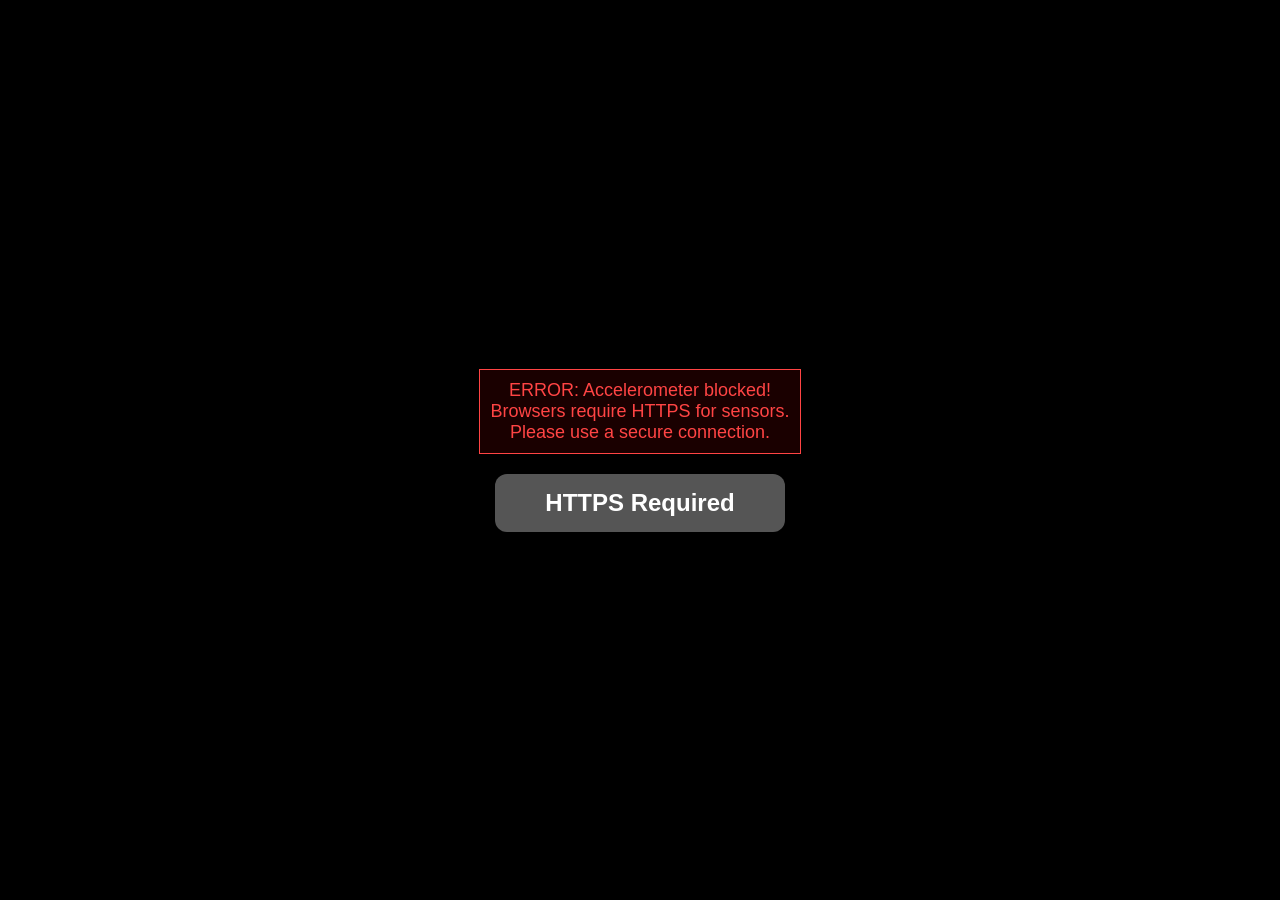
==== ball.html @ 7ad9ad74 "Add files via upload" ====
<!DOCTYPE html>
<html lang="en">
<head>
    <meta charset="UTF-8">
    <meta name="viewport" content="width=device-width, initial-scale=1.0, maximum-scale=1.0, user-scalable=no">
    <title>Fedorazzz Mazes :)</title>
    <style>
        body, html {
            margin: 0;
            padding: 0;
            width: 100%;
            height: 100%;
            background-color: #000;
            overflow: hidden;
            font-family: 'Segoe UI', Tahoma, Geneva, Verdana, sans-serif;
            color: white;
            user-select: none;
            -webkit-user-select: none;
        }

        #gameCanvas {
            display: block;
        }

        #ui-layer {
            position: absolute;
            top: 0;
            left: 0;
            width: 100%;
            height: 100%;
            pointer-events: none;
        }

        .screen {
            position: absolute;
            top: 0; left: 0; right: 0; bottom: 0;
            background: rgba(0, 0, 0, 0.9);
            display: flex;
            flex-direction: column;
            align-items: center;
            justify-content: center;
            pointer-events: auto;
            z-index: 10;
        }

        h1 {
            font-size: 36px;
            text-align: center;
            margin-bottom: 30px;
            color: #4CAF50;
            text-shadow: 2px 2px 4px #000;
        }

        /* ����� ��� ��������� �� ������ ������� */
        #sensor-error {
            display: none;
            color: #ff4444;
            font-size: 18px;
            margin-bottom: 20px;
            text-align: center;
            max-width: 80%;
            border: 1px solid #ff4444;
            padding: 10px;
            background: rgba(255,0,0,0.1);
        }

        button {
            padding: 15px 50px;
            font-size: 24px;
            font-weight: bold;
            background-color: #4CAF50;
            color: white;
            border: none;
            border-radius: 12px;
            cursor: pointer;
            box-shadow: 0 4px 6px rgba(0,0,0,0.4);
            touch-action: manipulation;
        }

        button:active {
            transform: scale(0.95);
            background-color: #45a049;
        }

        /* ������ ����� ���������, ���� �� ���������� ������ */
        button:disabled {
            background-color: #555;
            box-shadow: none;
            cursor: not-allowed;
        }

        #hud {
            position: absolute;
            top: 15px;
            left: 15px;
            right: 15px;
            display: flex;
            justify-content: space-between;
            pointer-events: auto;
            z-index: 5;
            display: none;
        }

        #timer {
            font-size: 24px;
            font-weight: bold;
            background: rgba(0, 0, 0, 0.6);
            padding: 5px 10px;
            border-radius: 5px;
        }

        #pauseBtn {
            padding: 8px 20px;
            font-size: 18px;
            background-color: #f44336;
        }

        #pauseBtn:active {
            background-color: #d32f2f;
        }

        .hidden {
            display: none !important;
        }
    </style>
</head>
<body>

    <canvas id="gameCanvas"></canvas>

    <div id="ui-layer">

        <div id="hud">
            <div id="timer">00:00.00</div>
            <button id="pauseBtn">Pause</button>
        </div>

        <div id="startScreen" class="screen">
            <h1 id="startTitle">Fedorazzz Mazes :)</h1>
            <!-- ���� ������� ������ ���� ��� HTTPS -->
            <div id="sensor-error">
                ERROR: Accelerometer blocked!<br>
                Browsers require HTTPS for sensors.<br>
                Please use a secure connection.
            </div>
            <button id="startBtn">START</button>
        </div>

        <div id="pauseScreen" class="screen hidden">
            <h1>Paused</h1>
            <button id="resumeBtn">Resume</button>
        </div>

        <div id="finishScreen" class="screen hidden">
            <h1>Level Complete!</h1>
            <p id="finalTime" style="font-size: 26px; margin-bottom: 30px; font-weight: bold;"></p>
            <button id="restartBtn">Play Again</button>
        </div>

    </div>

    <script>
        const canvas = document.getElementById('gameCanvas');
        const ctx = canvas.getContext('2d');

        // UI ��������
        const startScreen = document.getElementById('startScreen');
        const pauseScreen = document.getElementById('pauseScreen');
        const finishScreen = document.getElementById('finishScreen');
        const hud = document.getElementById('hud');
        const timerEl = document.getElementById('timer');
        const finalTimeEl = document.getElementById('finalTime');
        const errorEl = document.getElementById('sensor-error');
        const titleEl = document.getElementById('startTitle');

        // ������
        const startBtn = document.getElementById('startBtn');
        const pauseBtn = document.getElementById('pauseBtn');
        const resumeBtn = document.getElementById('resumeBtn');
        const restartBtn = document.getElementById('restartBtn');

        // ���������
        const TILE_SIZE = 32;
        const BALL_SIZE = 24;
        let cols, rows;
        let maze = [];
        let finishCell = { x: 0, y: 0 };

        const wallImg = new Image();
        wallImg.src = 'wall.png';
        const ballImg = new Image();
        ballImg.src = 'ball.png';

        // ���������
        let gameState = 'START';

        let ball = { x: 0, y: 0, vx: 0, vy: 0 };
        const friction = 0.85;
        let tiltX = 0;
        let tiltY = 0;

        // ������
        let startTime = 0;
        let elapsedTime = 0;
        let timerInterval = null;

        // --- ��������� �������� ---
        function resize() {
            canvas.width = window.innerWidth;
            canvas.height = window.innerHeight;
        }
        window.addEventListener('resize', resize);
        resize();

        // --- �������� ---
        function generateMaze() {
            cols = Math.floor(canvas.width / TILE_SIZE);
            rows = Math.floor(canvas.height / TILE_SIZE);
            if (cols % 2 === 0) cols--;
            if (rows % 2 === 0) rows--;

            const offsetX = (canvas.width - cols * TILE_SIZE) / 2;
            const offsetY = (canvas.height - rows * TILE_SIZE) / 2;
            ctx.setTransform(1, 0, 0, 1, offsetX, offsetY);

            maze = Array(cols).fill().map(() => Array(rows).fill(1));

            const stack = [];
            let current = { x: 1, y: 1 };
            maze[current.x][current.y] = 0;
            stack.push(current);

            while (stack.length > 0) {
                current = stack[stack.length - 1];
                let neighbors = [];

                if (current.y - 2 > 0 && maze[current.x][current.y - 2] === 1) neighbors.push({ x: current.x, y: current.y - 2, dx: 0, dy: -1 });
                if (current.x + 2 < cols - 1 && maze[current.x + 2][current.y] === 1) neighbors.push({ x: current.x + 2, y: current.y, dx: 1, dy: 0 });
                if (current.y + 2 < rows - 1 && maze[current.x][current.y + 2] === 1) neighbors.push({ x: current.x, y: current.y + 2, dx: 0, dy: 1 });
                if (current.x - 2 > 0 && maze[current.x - 2][current.y] === 1) neighbors.push({ x: current.x - 2, y: current.y, dx: -1, dy: 0 });

                if (neighbors.length > 0) {
                    let next = neighbors[Math.floor(Math.random() * neighbors.length)];
                    maze[current.x + next.dx][current.y + next.dy] = 0;
                    maze[next.x][next.y] = 0;
                    stack.push(next);
                } else {
                    stack.pop();
                }
            }

            ball.x = 1 * TILE_SIZE + (TILE_SIZE - BALL_SIZE) / 2;
            ball.y = 1 * TILE_SIZE + (TILE_SIZE - BALL_SIZE) / 2;
            ball.vx = 0;
            ball.vy = 0;

            finishCell = { x: cols - 2, y: rows - 2 };
            while (maze[finishCell.x][finishCell.y] === 1) {
                finishCell.x--;
                if (finishCell.x <= 0) { finishCell.x = cols - 2; finishCell.y--; }
            }
        }

        // --- ���������� �������������� (���� � �������) ---
        let sensorsActive = false;

        // ������� ����� ������� �������
        window.addEventListener("deviceorientation", (event) => {
            // ���� �������� �� null ��������, ������ ������ ��������
            if (event.beta !== null && event.gamma !== null) {
                sensorsActive = true;
                hideError();

                if (gameState !== 'PLAYING') return;

                // ���� ������� ���������������� ��� ���������
                tiltX = event.gamma || 0; // �����/������
                tiltY = event.beta || 0; // ������/�����

                // ������������, ����� �� ����� ���� ������ ��������� �������
                if (tiltX > 45) tiltX = 45;
                if (tiltX < -45) tiltX = -45;
                if (tiltY > 45) tiltY = 45;
                if (tiltY < -45) tiltY = -45;
            }
        }, true);

        // �������� ����� 500�� ����� ��������: ���� sensorsActive ��� ��� false - ���������� ������
        setTimeout(() => {
            if (!sensorsActive) {
                showError();
            }
        }, 800);

        function showError() {
            if (location.protocol !== 'https:') {
                titleEl.style.display = 'none';
                errorEl.style.display = 'block';
                startBtn.disabled = true; // ��������� ������, ��� ��� ��� �������� ������ ������
                startBtn.innerText = 'HTTPS Required';
            }
        }

        function hideError() {
            titleEl.style.display = 'block';
            errorEl.style.display = 'none';
            startBtn.disabled = false;
            startBtn.innerText = 'START';
        }


        // --- ������ ---
        function updatePhysics() {
            if (gameState !== 'PLAYING') return;

            // ����������� ��� Android Firefox
            const sensitivity = 0.12;
            ball.vx += tiltX * sensitivity;
            ball.vy += tiltY * sensitivity;

            ball.vx *= friction;
            ball.vy *= friction;

            let nextX = ball.x + ball.vx;
            let nextY = ball.y + ball.vy;

            let ballRect = {
                left: nextX, right: nextX + BALL_SIZE,
                top: nextY, bottom: nextY + BALL_SIZE
            };

            let collidedX = false;
            let collidedY = false;

            let gridX = Math.floor(ball.x / TILE_SIZE);
            let gridY = Math.floor(ball.y / TILE_SIZE);

            for (let i = -1; i <= 1; i++) {
                for (let j = -1; j <= 1; j++) {
                    let cx = gridX + i;
                    let cy = gridY + j;

                    if (cx < 0 || cx >= cols || cy < 0 || cy >= rows || maze[cx][cy] === 0) continue;

                    let wallRect = {
                        left: cx * TILE_SIZE, right: cx * TILE_SIZE + TILE_SIZE,
                        top: cy * TILE_SIZE, bottom: cy * TILE_SIZE + TILE_SIZE
                    };

                    if (ballRect.left < wallRect.right && ballRect.right > wallRect.left &&
                        ball.y < wallRect.bottom && ball.y + BALL_SIZE > wallRect.top) {
                        collidedX = true;
                    }

                    if (ballRect.top < wallRect.bottom && ballRect.bottom > wallRect.top &&
                        ball.x < wallRect.right && ball.x + BALL_SIZE > wallRect.left) {
                        collidedY = true;
                    }
                }
            }

            if (!collidedX) ball.x = nextX; else ball.vx = 0;
            if (!collidedY) ball.y = nextY; else ball.vy = 0;

            let finishRect = {
                left: finishCell.x * TILE_SIZE, right: finishCell.x * TILE_SIZE + TILE_SIZE,
                top: finishCell.y * TILE_SIZE, bottom: finishCell.y * TILE_SIZE + TILE_SIZE
            };

            let ballCenter = { x: ball.x + BALL_SIZE/2, y: ball.y + BALL_SIZE/2 };
            if (ballCenter.x > finishRect.left && ballCenter.x < finishRect.right &&
                ballCenter.y > finishRect.top && ballCenter.y < finishRect.bottom) {
                finishGame();
            }
        }

        // --- ��������� ---
        function draw() {
            ctx.save();
            ctx.setTransform(1, 0, 0, 1, 0, 0);
            ctx.fillStyle = '#000';
            ctx.fillRect(0, 0, canvas.width, canvas.height);
            ctx.restore();

            if (gameState === 'START') return;

            for (let x = 0; x < cols; x++) {
                for (let y = 0; y < rows; y++) {
                    if (maze[x][y] === 1) {
                        if (wallImg.complete && wallImg.naturalWidth > 0) {
                            ctx.drawImage(wallImg, x * TILE_SIZE, y * TILE_SIZE, TILE_SIZE, TILE_SIZE);
                        } else {
                            ctx.fillStyle = '#444';
                            ctx.fillRect(x * TILE_SIZE, y * TILE_SIZE, TILE_SIZE, TILE_SIZE);
                        }
                    }
                }
            }

            // Finish
            ctx.fillStyle = 'rgba(76, 175, 80, 0.4)';
            ctx.fillRect(finishCell.x * TILE_SIZE, finishCell.y * TILE_SIZE, TILE_SIZE, TILE_SIZE);
            ctx.fillStyle = '#FFF';
            ctx.font = '20px Arial';
            ctx.textAlign = 'center';
            ctx.textBaseline = 'middle';
            ctx.fillText('??', finishCell.x * TILE_SIZE + TILE_SIZE/2, finishCell.y * TILE_SIZE + TILE_SIZE/2);

            // Ball
            if (ballImg.complete && ballImg.naturalWidth > 0) {
                ctx.drawImage(ballImg, ball.x, ball.y, BALL_SIZE, BALL_SIZE);
            } else {
                ctx.fillStyle = '#2196F3';
                ctx.beginPath();
                ctx.arc(ball.x + BALL_SIZE/2, ball.y + BALL_SIZE/2, BALL_SIZE/2, 0, Math.PI * 2);
                ctx.fill();
            }
        }

        // --- Loop ---
        function loop() {
            updatePhysics();
            draw();
            requestAnimationFrame(loop);
        }

        // --- Timer ---
        function updateTimer() {
            let now = Date.now();
            let diff = elapsedTime + (now - startTime);

            let minutes = Math.floor(diff / 60000);
            let seconds = Math.floor((diff % 60000) / 1000);
            let ms = Math.floor((diff % 1000) / 10);

            timerEl.innerText =
                (minutes < 10 ? '0' : '') + minutes + ':' +
                (seconds < 10 ? '0' : '') + seconds + '.' +
                (ms < 10 ? '0' : '') + ms;
        }

        // --- States ---
        function startGame() {
            // ��� �������� �� �������
            if (!sensorsActive && location.protocol !== 'https:') {
                alert("Game needs HTTPS to read accelerometer data.");
                return;
            }

            if (document.documentElement.requestFullscreen) {
                document.documentElement.requestFullscreen().catch(e => console.log(e));
            }

            // �� iOS ����� ������ ����, �� Android Firefox ������ ���, �� ���� HTTPS �� �����������, ������� �����.
            if (typeof DeviceOrientationEvent !== 'undefined' && typeof DeviceOrientationEvent.requestPermission === 'function') {
                DeviceOrientationEvent.requestPermission()
                    .then(permissionState => {
                        if (permissionState === 'granted') initLevel();
                        else alert("Accelerometer permission denied.");
                    })
                    .catch(console.error);
            } else {
                if (sensorsActive) {
                    initLevel();
                } else {
                    alert("Accelerometer not detected or blocked (needs HTTPS).");
                }
            }
        }

        function initLevel() {
            startScreen.classList.add('hidden');
            finishScreen.classList.add('hidden');
            hud.style.display = 'flex';

            generateMaze();

            gameState = 'PLAYING';
            elapsedTime = 0;
            startTime = Date.now();
            updateTimer();
            timerInterval = setInterval(updateTimer, 30);
        }

        function togglePause() {
            if (gameState === 'PLAYING') {
                gameState = 'PAUSED';
                clearInterval(timerInterval);
                elapsedTime += Date.now() - startTime;
                pauseScreen.classList.remove('hidden');
                hud.style.display = 'none';
            } else if (gameState === 'PAUSED') {
                gameState = 'PLAYING';
                startTime = Date.now();
                timerInterval = setInterval(updateTimer, 30);
                pauseScreen.classList.add('hidden');
                hud.style.display = 'flex';
            }
        }

        function finishGame() {
            gameState = 'FINISHED';
            clearInterval(timerInterval);
            elapsedTime += Date.now() - startTime;
            updateTimer();

            hud.style.display = 'none';
            finalTimeEl.innerText = "Time: " + timerEl.innerText;
            finishScreen.classList.remove('hidden');
        }

        // ������
        startBtn.addEventListener('click', startGame);
        pauseBtn.addEventListener('click', togglePause);
        resumeBtn.addEventListener('click', togglePause);
        restartBtn.addEventListener('click', initLevel);

        requestAnimationFrame(loop);

    </script>
</body>
</html>
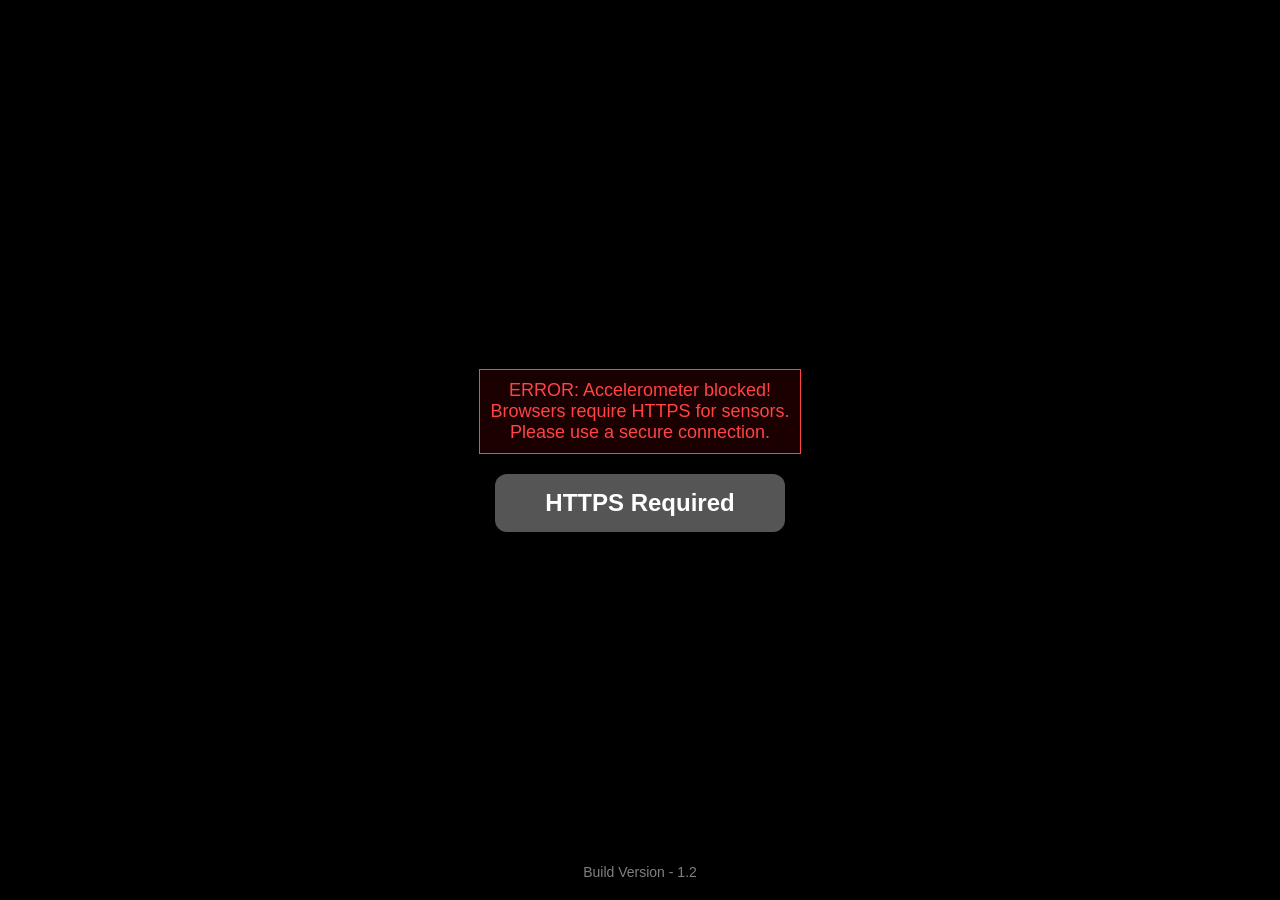
==== commit 451fb402: "Add files via upload" ====
--- a/ball.html
+++ b/ball.html
@@ -51,7 +51,6 @@
             text-shadow: 2px 2px 4px #000;
         }
 
-        /* ����� ��� ��������� �� ������ ������� */
         #sensor-error {
             display: none;
             color: #ff4444;
@@ -82,7 +81,6 @@
             background-color: #45a049;
         }
 
-        /* ������ ����� ���������, ���� �� ���������� ������ */
         button:disabled {
             background-color: #555;
             box-shadow: none;
@@ -119,6 +117,13 @@
             background-color: #d32f2f;
         }
 
+        #build-version {
+            position: absolute;
+            bottom: 20px;
+            font-size: 14px;
+            color: rgba(255, 255, 255, 0.5);
+        }
+
         .hidden {
             display: none !important;
         }
@@ -137,13 +142,13 @@
 
         <div id="startScreen" class="screen">
             <h1 id="startTitle">Fedorazzz Mazes :)</h1>
-            <!-- ���� ������� ������ ���� ��� HTTPS -->
             <div id="sensor-error">
                 ERROR: Accelerometer blocked!<br>
                 Browsers require HTTPS for sensors.<br>
                 Please use a secure connection.
             </div>
             <button id="startBtn">START</button>
+            <div id="build-version">Build Version - 1.2</div>
         </div>
 
         <div id="pauseScreen" class="screen hidden">
@@ -173,15 +178,16 @@
         const errorEl = document.getElementById('sensor-error');
         const titleEl = document.getElementById('startTitle');
 
-        // ������
         const startBtn = document.getElementById('startBtn');
         const pauseBtn = document.getElementById('pauseBtn');
         const resumeBtn = document.getElementById('resumeBtn');
         const restartBtn = document.getElementById('restartBtn');
 
-        // ���������
+        // ��������� ����
         const TILE_SIZE = 32;
-        const BALL_SIZE = 24;
+        const BALL_HITBOX = 24; // ���������� ������ (��� ����������)
+        const BALL_VISUAL = 32; // ���������� ������ (��� ���������)
+
         let cols, rows;
         let maze = [];
         let finishCell = { x: 0, y: 0 };
@@ -191,11 +197,15 @@
         const ballImg = new Image();
         ballImg.src = 'ball.png';
 
-        // ���������
         let gameState = 'START';
 
+        // ������ ������
         let ball = { x: 0, y: 0, vx: 0, vy: 0 };
-        const friction = 0.85;
+        const gravityScale = 0.6;    // ��������� ���� "����������" �� �������
+        const friction = 0.98;       // ������ ������� (��� ����� � 1, ��� ������ �������)
+        const bounceFactor = 0.45;   // ���� ������� (0 - ��� �������, 1 - ��������� ���)
+        const maxSpeed = 12;         // ������������ �������� �������
+
         let tiltX = 0;
         let tiltY = 0;
 
@@ -204,7 +214,6 @@
         let elapsedTime = 0;
         let timerInterval = null;
 
-        // --- ��������� �������� ---
         function resize() {
             canvas.width = window.innerWidth;
             canvas.height = window.innerHeight;
@@ -212,7 +221,7 @@
         window.addEventListener('resize', resize);
         resize();
 
-        // --- �������� ---
+        // --- ��������� ��������� ---
         function generateMaze() {
             cols = Math.floor(canvas.width / TILE_SIZE);
             rows = Math.floor(canvas.height / TILE_SIZE);
@@ -249,11 +258,13 @@
                 }
             }
 
-            ball.x = 1 * TILE_SIZE + (TILE_SIZE - BALL_SIZE) / 2;
-            ball.y = 1 * TILE_SIZE + (TILE_SIZE - BALL_SIZE) / 2;
+            // �����
+            ball.x = 1 * TILE_SIZE + (TILE_SIZE - BALL_HITBOX) / 2;
+            ball.y = 1 * TILE_SIZE + (TILE_SIZE - BALL_HITBOX) / 2;
             ball.vx = 0;
             ball.vy = 0;
 
+            // �����
             finishCell = { x: cols - 2, y: rows - 2 };
             while (maze[finishCell.x][finishCell.y] === 1) {
                 finishCell.x--;
@@ -261,42 +272,36 @@
             }
         }
 
-        // --- ���������� �������������� (���� � �������) ---
+        // --- ������� (������������) ---
         let sensorsActive = false;
 
-        // ������� ����� ������� �������
         window.addEventListener("deviceorientation", (event) => {
-            // ���� �������� �� null ��������, ������ ������ ��������
             if (event.beta !== null && event.gamma !== null) {
                 sensorsActive = true;
                 hideError();
 
                 if (gameState !== 'PLAYING') return;
 
-                // ���� ������� ���������������� ��� ���������
-                tiltX = event.gamma || 0; // �����/������
-                tiltY = event.beta || 0; // ������/�����
-
-                // ������������, ����� �� ����� ���� ������ ��������� �������
-                if (tiltX > 45) tiltX = 45;
-                if (tiltX < -45) tiltX = -45;
-                if (tiltY > 45) tiltY = 45;
-                if (tiltY < -45) tiltY = -45;
+                tiltX = event.gamma || 0;
+                tiltY = event.beta || 0;
+
+                // ������������ ���� (90 �������� = ����. ����)
+                if (tiltX > 90) tiltX = 90;
+                if (tiltX < -90) tiltX = -90;
+                if (tiltY > 90) tiltY = 90;
+                if (tiltY < -90) tiltY = -90;
             }
         }, true);
 
-        // �������� ����� 500�� ����� ��������: ���� sensorsActive ��� ��� false - ���������� ������
         setTimeout(() => {
-            if (!sensorsActive) {
-                showError();
-            }
+            if (!sensorsActive) showError();
         }, 800);
 
         function showError() {
             if (location.protocol !== 'https:') {
                 titleEl.style.display = 'none';
                 errorEl.style.display = 'block';
-                startBtn.disabled = true; // ��������� ������, ��� ��� ��� �������� ������ ������
+                startBtn.disabled = true;
                 startBtn.innerText = 'HTTPS Required';
             }
         }
@@ -308,68 +313,92 @@
             startBtn.innerText = 'START';
         }
 
-
-        // --- ������ ---
+        // --- ��������������� ������� �������� ���� ��� ������ ---
+        // ���������� ������������� ������ �����, � ������� ������������ �����
+        function getIntersectingWall(bx, by) {
+            let leftCol = Math.floor(bx / TILE_SIZE);
+            let rightCol = Math.floor((bx + BALL_HITBOX - 0.1) / TILE_SIZE);
+            let topRow = Math.floor(by / TILE_SIZE);
+            let bottomRow = Math.floor((by + BALL_HITBOX - 0.1) / TILE_SIZE);
+
+            for (let c = leftCol; c <= rightCol; c++) {
+                for (let r = topRow; r <= bottomRow; r++) {
+                    // ����� �� ������� ������� ������
+                    if (c < 0 || c >= cols || r < 0 || r >= rows || maze[c][r] === 1) {
+                        return {
+                            left: c * TILE_SIZE,
+                            right: c * TILE_SIZE + TILE_SIZE,
+                            top: r * TILE_SIZE,
+                            bottom: r * TILE_SIZE + TILE_SIZE
+                        };
+                    }
+                }
+            }
+            return null; // ������������ ���
+        }
+
+        // --- ������ � �������� (���������� ���) ---
         function updatePhysics() {
             if (gameState !== 'PLAYING') return;
 
-            // ����������� ��� Android Firefox
-            const sensitivity = 0.12;
-            ball.vx += tiltX * sensitivity;
-            ball.vy += tiltY * sensitivity;
-
+            // ��������� ��������� �� �������� ��������� ��������� (����� ����)
+            let accelX = Math.sin(tiltX * Math.PI / 180) * gravityScale;
+            let accelY = Math.sin(tiltY * Math.PI / 180) * gravityScale;
+
+            ball.vx += accelX;
+            ball.vy += accelY;
+
+            // ������
             ball.vx *= friction;
             ball.vy *= friction;
 
-            let nextX = ball.x + ball.vx;
-            let nextY = ball.y + ball.vy;
-
-            let ballRect = {
-                left: nextX, right: nextX + BALL_SIZE,
-                top: nextY, bottom: nextY + BALL_SIZE
-            };
-
-            let collidedX = false;
-            let collidedY = false;
-
-            let gridX = Math.floor(ball.x / TILE_SIZE);
-            let gridY = Math.floor(ball.y / TILE_SIZE);
-
-            for (let i = -1; i <= 1; i++) {
-                for (let j = -1; j <= 1; j++) {
-                    let cx = gridX + i;
-                    let cy = gridY + j;
-
-                    if (cx < 0 || cx >= cols || cy < 0 || cy >= rows || maze[cx][cy] === 0) continue;
-
-                    let wallRect = {
-                        left: cx * TILE_SIZE, right: cx * TILE_SIZE + TILE_SIZE,
-                        top: cy * TILE_SIZE, bottom: cy * TILE_SIZE + TILE_SIZE
-                    };
-
-                    if (ballRect.left < wallRect.right && ballRect.right > wallRect.left &&
-                        ball.y < wallRect.bottom && ball.y + BALL_SIZE > wallRect.top) {
-                        collidedX = true;
-                    }
-
-                    if (ballRect.top < wallRect.bottom && ballRect.bottom > wallRect.top &&
-                        ball.x < wallRect.right && ball.x + BALL_SIZE > wallRect.left) {
-                        collidedY = true;
-                    }
+            // ����������� ������������ ��������
+            if (ball.vx > maxSpeed) ball.vx = maxSpeed;
+            if (ball.vx < -maxSpeed) ball.vx = -maxSpeed;
+            if (ball.vy > maxSpeed) ball.vy = maxSpeed;
+            if (ball.vy < -maxSpeed) ball.vy = -maxSpeed;
+
+            // --- �������� � ������������ �� ��� X ---
+            ball.x += ball.vx;
+            let hitX = getIntersectingWall(ball.x, ball.y);
+            if (hitX) {
+                // ���� ���������, ����������� ����� �������
+                if (ball.vx > 0) {
+                    ball.x = hitX.left - BALL_HITBOX; // ��������� ������ ��������
+                } else if (ball.vx < 0) {
+                    ball.x = hitX.right;              // ��������� ����� ��������
                 }
-            }
-
-            if (!collidedX) ball.x = nextX; else ball.vx = 0;
-            if (!collidedY) ball.y = nextY; else ball.vy = 0;
-
+                // ������
+                ball.vx *= -bounceFactor;
+                // ����� �����-�������, ����� ����� �� "������"
+                if (Math.abs(ball.vx) < 0.5) ball.vx = 0;
+            }
+
+            // --- �������� � ������������ �� ��� Y ---
+            ball.y += ball.vy;
+            let hitY = getIntersectingWall(ball.x, ball.y);
+            if (hitY) {
+                if (ball.vy > 0) {
+                    ball.y = hitY.top - BALL_HITBOX;  // ��������� �����
+                } else if (ball.vy < 0) {
+                    ball.y = hitY.bottom;             // ��������� ������
+                }
+                ball.vy *= -bounceFactor;
+                if (Math.abs(ball.vy) < 0.5) ball.vy = 0;
+            }
+
+            // --- �������� ������ ---
             let finishRect = {
                 left: finishCell.x * TILE_SIZE, right: finishCell.x * TILE_SIZE + TILE_SIZE,
                 top: finishCell.y * TILE_SIZE, bottom: finishCell.y * TILE_SIZE + TILE_SIZE
             };
 
-            let ballCenter = { x: ball.x + BALL_SIZE/2, y: ball.y + BALL_SIZE/2 };
-            if (ballCenter.x > finishRect.left && ballCenter.x < finishRect.right &&
-                ballCenter.y > finishRect.top && ballCenter.y < finishRect.bottom) {
+            // ��������� ����� ������
+            let ballCenterX = ball.x + BALL_HITBOX / 2;
+            let ballCenterY = ball.y + BALL_HITBOX / 2;
+
+            if (ballCenterX > finishRect.left && ballCenterX < finishRect.right &&
+                ballCenterY > finishRect.top && ballCenterY < finishRect.bottom) {
                 finishGame();
             }
         }
@@ -384,6 +413,7 @@
 
             if (gameState === 'START') return;
 
+            // ��������� ����
             for (let x = 0; x < cols; x++) {
                 for (let y = 0; y < rows; y++) {
                     if (maze[x][y] === 1) {
@@ -397,7 +427,7 @@
                 }
             }
 
-            // Finish
+            // ��������� ���� ������
             ctx.fillStyle = 'rgba(76, 175, 80, 0.4)';
             ctx.fillRect(finishCell.x * TILE_SIZE, finishCell.y * TILE_SIZE, TILE_SIZE, TILE_SIZE);
             ctx.fillStyle = '#FFF';
@@ -406,25 +436,27 @@
             ctx.textBaseline = 'middle';
             ctx.fillText('??', finishCell.x * TILE_SIZE + TILE_SIZE/2, finishCell.y * TILE_SIZE + TILE_SIZE/2);
 
-            // Ball
+            // ��������� ������ (���������� �������� 32x32 ������ �������� 24x24)
+            let drawX = ball.x - (BALL_VISUAL - BALL_HITBOX) / 2;
+            let drawY = ball.y - (BALL_VISUAL - BALL_HITBOX) / 2;
+
             if (ballImg.complete && ballImg.naturalWidth > 0) {
-                ctx.drawImage(ballImg, ball.x, ball.y, BALL_SIZE, BALL_SIZE);
+                ctx.drawImage(ballImg, drawX, drawY, BALL_VISUAL, BALL_VISUAL);
             } else {
                 ctx.fillStyle = '#2196F3';
                 ctx.beginPath();
-                ctx.arc(ball.x + BALL_SIZE/2, ball.y + BALL_SIZE/2, BALL_SIZE/2, 0, Math.PI * 2);
+                ctx.arc(ball.x + BALL_HITBOX/2, ball.y + BALL_HITBOX/2, BALL_VISUAL/2, 0, Math.PI * 2);
                 ctx.fill();
             }
         }
 
-        // --- Loop ---
         function loop() {
             updatePhysics();
             draw();
             requestAnimationFrame(loop);
         }
 
-        // --- Timer ---
+        // --- ������ ---
         function updateTimer() {
             let now = Date.now();
             let diff = elapsedTime + (now - startTime);
@@ -439,9 +471,8 @@
                 (ms < 10 ? '0' : '') + ms;
         }
 
-        // --- States ---
+        // --- ���������� ---
         function startGame() {
-            // ��� �������� �� �������
             if (!sensorsActive && location.protocol !== 'https:') {
                 alert("Game needs HTTPS to read accelerometer data.");
                 return;
@@ -451,7 +482,6 @@
                 document.documentElement.requestFullscreen().catch(e => console.log(e));
             }
 
-            // �� iOS ����� ������ ����, �� Android Firefox ������ ���, �� ���� HTTPS �� �����������, ������� �����.
             if (typeof DeviceOrientationEvent !== 'undefined' && typeof DeviceOrientationEvent.requestPermission === 'function') {
                 DeviceOrientationEvent.requestPermission()
                     .then(permissionState => {
@@ -509,11 +539,18 @@
             finishScreen.classList.remove('hidden');
         }
 
-        // ������
-        startBtn.addEventListener('click', startGame);
-        pauseBtn.addEventListener('click', togglePause);
-        resumeBtn.addEventListener('click', togglePause);
-        restartBtn.addEventListener('click', initLevel);
+        function bindButton(btn, action) {
+            btn.addEventListener('click', action);
+            btn.addEventListener('touchstart', function(e) {
+                e.preventDefault();
+                action();
+            });
+        }
+
+        bindButton(startBtn, startGame);
+        bindButton(pauseBtn, togglePause);
+        bindButton(resumeBtn, togglePause);
+        bindButton(restartBtn, initLevel);
 
         requestAnimationFrame(loop);
 
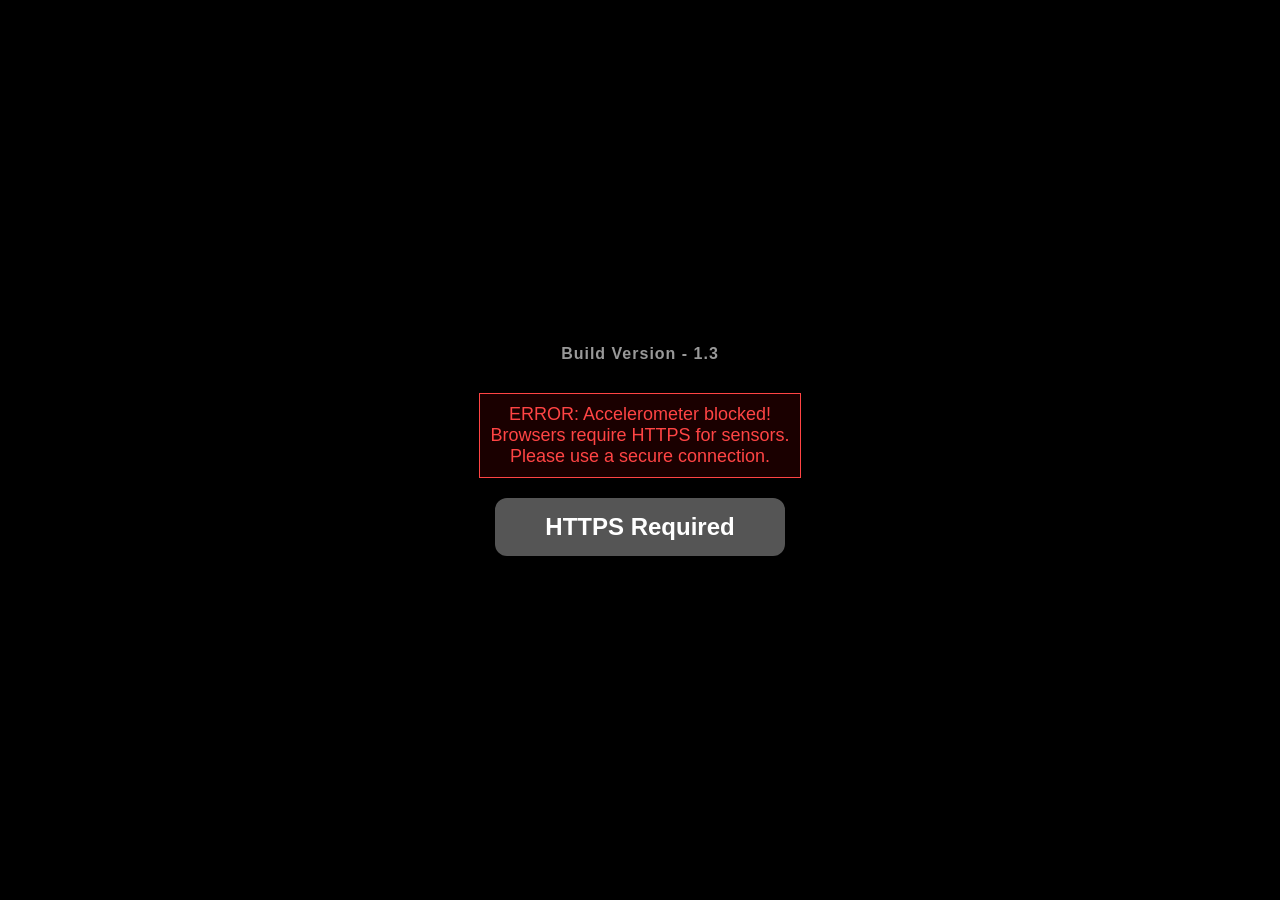
==== commit 38c612f6: "Add files via upload" ====
--- a/ball.html
+++ b/ball.html
@@ -46,9 +46,17 @@
         h1 {
             font-size: 36px;
             text-align: center;
-            margin-bottom: 30px;
+            margin-bottom: 10px;
             color: #4CAF50;
             text-shadow: 2px 2px 4px #000;
+        }
+
+        #build-version {
+            font-size: 16px;
+            color: rgba(255, 255, 255, 0.6);
+            margin-bottom: 30px;
+            font-weight: bold;
+            letter-spacing: 1px;
         }
 
         #sensor-error {
@@ -117,13 +125,6 @@
             background-color: #d32f2f;
         }
 
-        #build-version {
-            position: absolute;
-            bottom: 20px;
-            font-size: 14px;
-            color: rgba(255, 255, 255, 0.5);
-        }
-
         .hidden {
             display: none !important;
         }
@@ -142,13 +143,15 @@
 
         <div id="startScreen" class="screen">
             <h1 id="startTitle">Fedorazzz Mazes :)</h1>
+            <div id="build-version">Build Version - 1.3</div>
+
             <div id="sensor-error">
                 ERROR: Accelerometer blocked!<br>
                 Browsers require HTTPS for sensors.<br>
                 Please use a secure connection.
             </div>
+
             <button id="startBtn">START</button>
-            <div id="build-version">Build Version - 1.2</div>
         </div>
 
         <div id="pauseScreen" class="screen hidden">
@@ -185,8 +188,7 @@
 
         // ��������� ����
         const TILE_SIZE = 32;
-        const BALL_HITBOX = 24; // ���������� ������ (��� ����������)
-        const BALL_VISUAL = 32; // ���������� ������ (��� ���������)
+        const BALL_SIZE = 24; // ���������� ������ ������ ������ 24�24
 
         let cols, rows;
         let maze = [];
@@ -199,12 +201,12 @@
 
         let gameState = 'START';
 
-        // ������ ������
+        // �������������� ������ (v1.3)
         let ball = { x: 0, y: 0, vx: 0, vy: 0 };
-        const gravityScale = 0.6;    // ��������� ���� "����������" �� �������
-        const friction = 0.98;       // ������ ������� (��� ����� � 1, ��� ������ �������)
-        const bounceFactor = 0.45;   // ���� ������� (0 - ��� �������, 1 - ��������� ���)
-        const maxSpeed = 12;         // ������������ �������� �������
+        const gravityScale = 0.45;   // ��������� ��������� ��� ���������
+        const friction = 0.95;       // ������ (��������� ����� ���������)
+        const bounceFactor = 0.35;   // ������ (�������������, ����� ����� �� ����� ��� �������)
+        const maxSpeed = 9;          // ������������ �������� (������������� ������ ������ �����)
 
         let tiltX = 0;
         let tiltY = 0;
@@ -259,8 +261,8 @@
             }
 
             // �����
-            ball.x = 1 * TILE_SIZE + (TILE_SIZE - BALL_HITBOX) / 2;
-            ball.y = 1 * TILE_SIZE + (TILE_SIZE - BALL_HITBOX) / 2;
+            ball.x = 1 * TILE_SIZE + (TILE_SIZE - BALL_SIZE) / 2;
+            ball.y = 1 * TILE_SIZE + (TILE_SIZE - BALL_SIZE) / 2;
             ball.vx = 0;
             ball.vy = 0;
 
@@ -285,7 +287,6 @@
                 tiltX = event.gamma || 0;
                 tiltY = event.beta || 0;
 
-                // ������������ ���� (90 �������� = ����. ����)
                 if (tiltX > 90) tiltX = 90;
                 if (tiltX < -90) tiltX = -90;
                 if (tiltY > 90) tiltY = 90;
@@ -313,35 +314,46 @@
             startBtn.innerText = 'START';
         }
 
-        // --- ��������������� ������� �������� ���� ��� ������ ---
-        // ���������� ������������� ������ �����, � ������� ������������ �����
-        function getIntersectingWall(bx, by) {
-            let leftCol = Math.floor(bx / TILE_SIZE);
-            let rightCol = Math.floor((bx + BALL_HITBOX - 0.1) / TILE_SIZE);
-            let topRow = Math.floor(by / TILE_SIZE);
-            let bottomRow = Math.floor((by + BALL_HITBOX - 0.1) / TILE_SIZE);
+        // --- ���������� ������ ������������ (v1.3) ---
+        function resolveCollision(axis) {
+            // ��������� ������ �����, ������� ������ �������� �����
+            let leftCol = Math.floor(ball.x / TILE_SIZE);
+            let rightCol = Math.floor((ball.x + BALL_SIZE - 0.1) / TILE_SIZE);
+            let topRow = Math.floor(ball.y / TILE_SIZE);
+            let bottomRow = Math.floor((ball.y + BALL_SIZE - 0.1) / TILE_SIZE);
 
             for (let c = leftCol; c <= rightCol; c++) {
                 for (let r = topRow; r <= bottomRow; r++) {
-                    // ����� �� ������� ������� ������
+                    // ���� ����� �� ������� ��� ������ � ����� (1)
                     if (c < 0 || c >= cols || r < 0 || r >= rows || maze[c][r] === 1) {
-                        return {
-                            left: c * TILE_SIZE,
-                            right: c * TILE_SIZE + TILE_SIZE,
-                            top: r * TILE_SIZE,
-                            bottom: r * TILE_SIZE + TILE_SIZE
-                        };
+                        if (axis === 'x') {
+                            if (ball.vx > 0) {
+                                ball.x = c * TILE_SIZE - BALL_SIZE; // ���� ������ ��������
+                            } else if (ball.vx < 0) {
+                                ball.x = (c + 1) * TILE_SIZE;       // ���� ����� ��������
+                            }
+                            ball.vx *= -bounceFactor;
+                            if (Math.abs(ball.vx) < 0.5) ball.vx = 0; // ����� ������������
+                        }
+                        else if (axis === 'y') {
+                            if (ball.vy > 0) {
+                                ball.y = r * TILE_SIZE - BALL_SIZE; // ���� �����
+                            } else if (ball.vy < 0) {
+                                ball.y = (r + 1) * TILE_SIZE;       // ���� ������
+                            }
+                            ball.vy *= -bounceFactor;
+                            if (Math.abs(ball.vy) < 0.5) ball.vy = 0;
+                        }
+                        return; // ��������� ������������ �� ���, �������
                     }
                 }
             }
-            return null; // ������������ ���
-        }
-
-        // --- ������ � �������� (���������� ���) ---
+        }
+
         function updatePhysics() {
             if (gameState !== 'PLAYING') return;
 
-            // ��������� ��������� �� �������� ��������� ��������� (����� ����)
+            // ���������� ��������� ����� ����� �������
             let accelX = Math.sin(tiltX * Math.PI / 180) * gravityScale;
             let accelY = Math.sin(tiltY * Math.PI / 180) * gravityScale;
 
@@ -352,40 +364,20 @@
             ball.vx *= friction;
             ball.vy *= friction;
 
-            // ����������� ������������ ��������
+            // ������������ ������������ ��������
             if (ball.vx > maxSpeed) ball.vx = maxSpeed;
             if (ball.vx < -maxSpeed) ball.vx = -maxSpeed;
             if (ball.vy > maxSpeed) ball.vy = maxSpeed;
             if (ball.vy < -maxSpeed) ball.vy = -maxSpeed;
 
-            // --- �������� � ������������ �� ��� X ---
+            // �������� � ��������� ������������ ������ �� ����!
+            // ������� X
             ball.x += ball.vx;
-            let hitX = getIntersectingWall(ball.x, ball.y);
-            if (hitX) {
-                // ���� ���������, ����������� ����� �������
-                if (ball.vx > 0) {
-                    ball.x = hitX.left - BALL_HITBOX; // ��������� ������ ��������
-                } else if (ball.vx < 0) {
-                    ball.x = hitX.right;              // ��������� ����� ��������
-                }
-                // ������
-                ball.vx *= -bounceFactor;
-                // ����� �����-�������, ����� ����� �� "������"
-                if (Math.abs(ball.vx) < 0.5) ball.vx = 0;
-            }
-
-            // --- �������� � ������������ �� ��� Y ---
+            resolveCollision('x');
+
+            // ������� Y
             ball.y += ball.vy;
-            let hitY = getIntersectingWall(ball.x, ball.y);
-            if (hitY) {
-                if (ball.vy > 0) {
-                    ball.y = hitY.top - BALL_HITBOX;  // ��������� �����
-                } else if (ball.vy < 0) {
-                    ball.y = hitY.bottom;             // ��������� ������
-                }
-                ball.vy *= -bounceFactor;
-                if (Math.abs(ball.vy) < 0.5) ball.vy = 0;
-            }
+            resolveCollision('y');
 
             // --- �������� ������ ---
             let finishRect = {
@@ -393,9 +385,9 @@
                 top: finishCell.y * TILE_SIZE, bottom: finishCell.y * TILE_SIZE + TILE_SIZE
             };
 
-            // ��������� ����� ������
-            let ballCenterX = ball.x + BALL_HITBOX / 2;
-            let ballCenterY = ball.y + BALL_HITBOX / 2;
+            // ����� ������
+            let ballCenterX = ball.x + BALL_SIZE / 2;
+            let ballCenterY = ball.y + BALL_SIZE / 2;
 
             if (ballCenterX > finishRect.left && ballCenterX < finishRect.right &&
                 ballCenterY > finishRect.top && ballCenterY < finishRect.bottom) {
@@ -427,7 +419,7 @@
                 }
             }
 
-            // ��������� ���� ������
+            // ��������� ������
             ctx.fillStyle = 'rgba(76, 175, 80, 0.4)';
             ctx.fillRect(finishCell.x * TILE_SIZE, finishCell.y * TILE_SIZE, TILE_SIZE, TILE_SIZE);
             ctx.fillStyle = '#FFF';
@@ -436,16 +428,13 @@
             ctx.textBaseline = 'middle';
             ctx.fillText('??', finishCell.x * TILE_SIZE + TILE_SIZE/2, finishCell.y * TILE_SIZE + TILE_SIZE/2);
 
-            // ��������� ������ (���������� �������� 32x32 ������ �������� 24x24)
-            let drawX = ball.x - (BALL_VISUAL - BALL_HITBOX) / 2;
-            let drawY = ball.y - (BALL_VISUAL - BALL_HITBOX) / 2;
-
+            // ��������� ������ (������������ ������ 24�24)
             if (ballImg.complete && ballImg.naturalWidth > 0) {
-                ctx.drawImage(ballImg, drawX, drawY, BALL_VISUAL, BALL_VISUAL);
+                ctx.drawImage(ballImg, ball.x, ball.y, BALL_SIZE, BALL_SIZE);
             } else {
                 ctx.fillStyle = '#2196F3';
                 ctx.beginPath();
-                ctx.arc(ball.x + BALL_HITBOX/2, ball.y + BALL_HITBOX/2, BALL_VISUAL/2, 0, Math.PI * 2);
+                ctx.arc(ball.x + BALL_SIZE/2, ball.y + BALL_SIZE/2, BALL_SIZE/2, 0, Math.PI * 2);
                 ctx.fill();
             }
         }
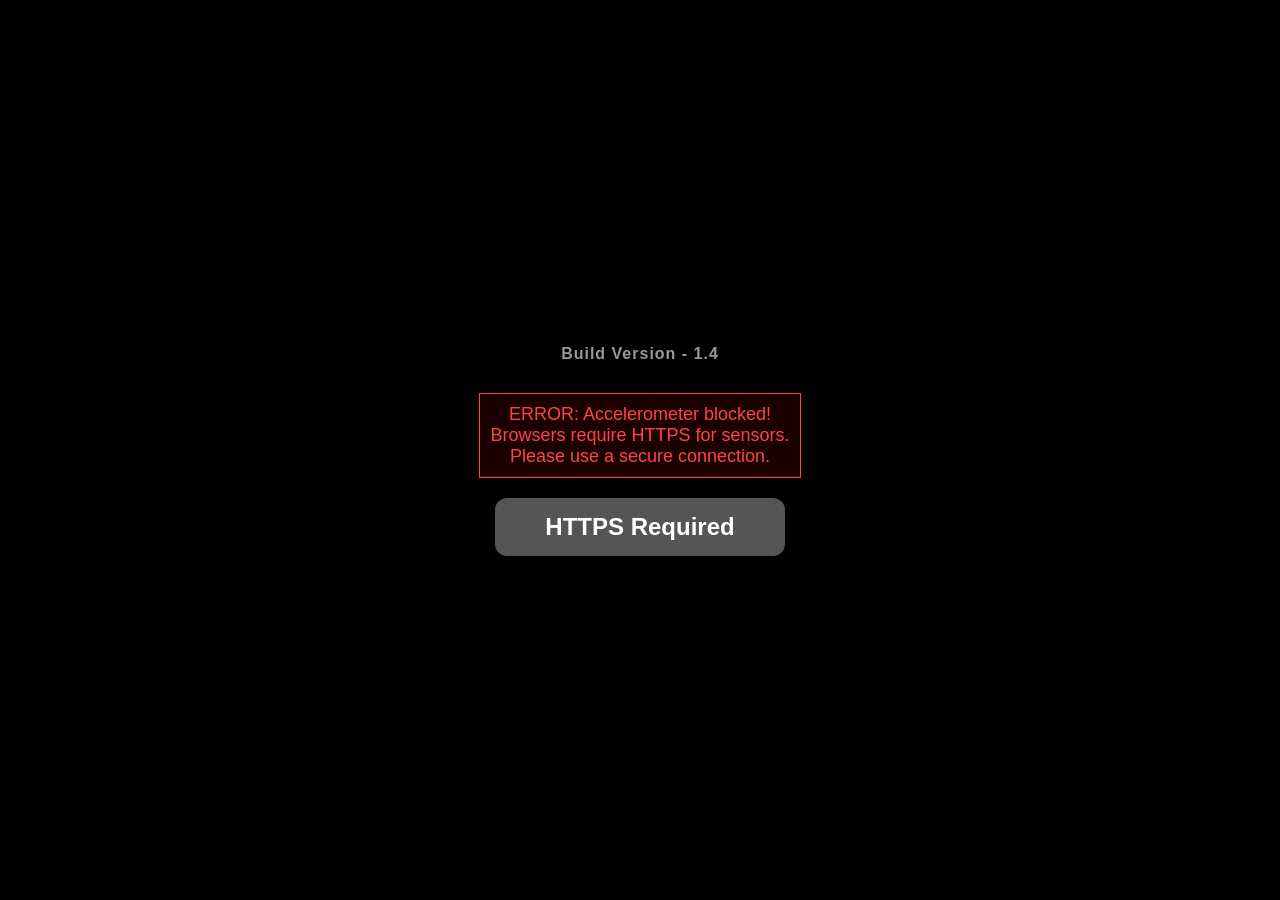
==== commit 571443bc: "Add files via upload" ====
--- a/ball.html
+++ b/ball.html
@@ -95,6 +95,7 @@
             cursor: not-allowed;
         }
 
+        /* --- ����� HUD --- */
         #hud {
             position: absolute;
             top: 15px;
@@ -102,22 +103,40 @@
             right: 15px;
             display: flex;
             justify-content: space-between;
+            align-items: flex-start;
             pointer-events: auto;
             z-index: 5;
             display: none;
         }
 
+        #stats {
+            background: rgba(0, 0, 0, 0.6);
+            padding: 6px 10px;
+            border-radius: 8px;
+            font-size: 13px;
+            font-weight: bold;
+            color: #FFEB3B; /* ������ ���� ��� ����� */
+            letter-spacing: 0.5px;
+            box-shadow: 0 2px 4px rgba(0,0,0,0.5);
+        }
+
+        #stats div {
+            margin: 2px 0;
+        }
+
         #timer {
-            font-size: 24px;
+            font-size: 20px;
             font-weight: bold;
             background: rgba(0, 0, 0, 0.6);
-            padding: 5px 10px;
-            border-radius: 5px;
+            padding: 5px 12px;
+            border-radius: 8px;
+            box-shadow: 0 2px 4px rgba(0,0,0,0.5);
         }
 
         #pauseBtn {
-            padding: 8px 20px;
-            font-size: 18px;
+            padding: 6px 14px;
+            font-size: 14px;
+            border-radius: 8px;
             background-color: #f44336;
         }
 
@@ -137,13 +156,17 @@
     <div id="ui-layer">
 
         <div id="hud">
+            <div id="stats">
+                <div id="scoreDisplay">Score: 0</div>
+                <div id="itemsDisplay">Items: 0</div>
+            </div>
             <div id="timer">00:00.00</div>
             <button id="pauseBtn">Pause</button>
         </div>
 
         <div id="startScreen" class="screen">
             <h1 id="startTitle">Fedorazzz Mazes :)</h1>
-            <div id="build-version">Build Version - 1.3</div>
+            <div id="build-version">Build Version - 1.4</div>
 
             <div id="sensor-error">
                 ERROR: Accelerometer blocked!<br>
@@ -161,7 +184,7 @@
 
         <div id="finishScreen" class="screen hidden">
             <h1>Level Complete!</h1>
-            <p id="finalTime" style="font-size: 26px; margin-bottom: 30px; font-weight: bold;"></p>
+            <p id="finalStats" style="font-size: 22px; margin-bottom: 30px; font-weight: bold; text-align: center; color: #FFEB3B;"></p>
             <button id="restartBtn">Play Again</button>
         </div>
 
@@ -177,9 +200,11 @@
         const finishScreen = document.getElementById('finishScreen');
         const hud = document.getElementById('hud');
         const timerEl = document.getElementById('timer');
-        const finalTimeEl = document.getElementById('finalTime');
+        const finalStatsEl = document.getElementById('finalStats');
         const errorEl = document.getElementById('sensor-error');
         const titleEl = document.getElementById('startTitle');
+        const scoreDisplay = document.getElementById('scoreDisplay');
+        const itemsDisplay = document.getElementById('itemsDisplay');
 
         const startBtn = document.getElementById('startBtn');
         const pauseBtn = document.getElementById('pauseBtn');
@@ -188,33 +213,37 @@
 
         // ��������� ����
         const TILE_SIZE = 32;
-        const BALL_SIZE = 24; // ���������� ������ ������ ������ 24�24
+        const BALL_SIZE = 24;
 
         let cols, rows;
         let maze = [];
         let finishCell = { x: 0, y: 0 };
 
-        const wallImg = new Image();
-        wallImg.src = 'wall.png';
-        const ballImg = new Image();
-        ballImg.src = 'ball.png';
+        // �����������
+        const wallImg = new Image(); wallImg.src = 'wall.png';
+        const ballImg = new Image(); ballImg.src = 'ball.png';
+        const it1Img = new Image();  it1Img.src = 'it1.png';
+        const exitImg = new Image(); exitImg.src = 'exit.png';
 
         let gameState = 'START';
 
-        // �������������� ������ (v1.3)
+        // ������ (v1.3)
         let ball = { x: 0, y: 0, vx: 0, vy: 0 };
-        const gravityScale = 0.45;   // ��������� ��������� ��� ���������
-        const friction = 0.95;       // ������ (��������� ����� ���������)
-        const bounceFactor = 0.35;   // ������ (�������������, ����� ����� �� ����� ��� �������)
-        const maxSpeed = 9;          // ������������ �������� (������������� ������ ������ �����)
+        const gravityScale = 0.45;
+        const friction = 0.95;
+        const bounceFactor = 0.35;
+        const maxSpeed = 9;
 
         let tiltX = 0;
         let tiltY = 0;
 
-        // ������
+        // ������� ������ (v1.4)
         let startTime = 0;
         let elapsedTime = 0;
         let timerInterval = null;
+        let score = 0;
+        let items = [];
+        let itemsRemaining = 0;
 
         function resize() {
             canvas.width = window.innerWidth;
@@ -222,6 +251,15 @@
         }
         window.addEventListener('resize', resize);
         resize();
+
+        // ������������ �����
+        function playItemSound() {
+            try {
+                let snd = new Audio('it1.wav');
+                snd.volume = 0.7;
+                snd.play().catch(e => {}); // ���������� ������ ���� ������� ������������ ����
+            } catch(e) {}
+        }
 
         // --- ��������� ��������� ---
         function generateMaze() {
@@ -266,15 +304,44 @@
             ball.vx = 0;
             ball.vy = 0;
 
-            // �����
+            // ����� (������������ ����������, �� ���� �� ����������)
             finishCell = { x: cols - 2, y: rows - 2 };
             while (maze[finishCell.x][finishCell.y] === 1) {
                 finishCell.x--;
                 if (finishCell.x <= 0) { finishCell.x = cols - 2; finishCell.y--; }
             }
-        }
-
-        // --- ������� (������������) ---
+
+            // --- ����������� ��������� (v1.4) ---
+            items = [];
+            let emptyCells = [];
+            for(let c = 1; c < cols - 1; c++) {
+                for(let r = 1; r < rows - 1; r++) {
+                    // ���� ������ ������, �������� ����� � �����
+                    if(maze[c][r] === 0 && !(c === 1 && r === 1) && !(c === finishCell.x && r === finishCell.y)) {
+                        emptyCells.push({x: c, y: r});
+                    }
+                }
+            }
+
+            // ���������� ��������� ������� �� ������� ����� (������� 3)
+            let numItems = Math.max(3, Math.floor((cols * rows) / 45));
+            for(let i = 0; i < numItems && emptyCells.length > 0; i++) {
+                let idx = Math.floor(Math.random() * emptyCells.length);
+                let cell = emptyCells.splice(idx, 1)[0];
+                items.push({
+                    x: cell.x,
+                    y: cell.y,
+                    collected: false,
+                    scale: 1.0,
+                    alpha: 1.0
+                });
+            }
+            itemsRemaining = items.length;
+            score = 0;
+            updateHUD();
+        }
+
+        // --- ������� ---
         let sensorsActive = false;
 
         window.addEventListener("deviceorientation", (event) => {
@@ -314,9 +381,13 @@
             startBtn.innerText = 'START';
         }
 
-        // --- ���������� ������ ������������ (v1.3) ---
+        function updateHUD() {
+            scoreDisplay.innerText = "Score: " + score;
+            itemsDisplay.innerText = "Items: " + itemsRemaining;
+        }
+
+        // --- ������ ������������ ---
         function resolveCollision(axis) {
-            // ��������� ������ �����, ������� ������ �������� �����
             let leftCol = Math.floor(ball.x / TILE_SIZE);
             let rightCol = Math.floor((ball.x + BALL_SIZE - 0.1) / TILE_SIZE);
             let topRow = Math.floor(ball.y / TILE_SIZE);
@@ -324,27 +395,20 @@
 
             for (let c = leftCol; c <= rightCol; c++) {
                 for (let r = topRow; r <= bottomRow; r++) {
-                    // ���� ����� �� ������� ��� ������ � ����� (1)
                     if (c < 0 || c >= cols || r < 0 || r >= rows || maze[c][r] === 1) {
                         if (axis === 'x') {
-                            if (ball.vx > 0) {
-                                ball.x = c * TILE_SIZE - BALL_SIZE; // ���� ������ ��������
-                            } else if (ball.vx < 0) {
-                                ball.x = (c + 1) * TILE_SIZE;       // ���� ����� ��������
-                            }
+                            if (ball.vx > 0) ball.x = c * TILE_SIZE - BALL_SIZE;
+                            else if (ball.vx < 0) ball.x = (c + 1) * TILE_SIZE;
                             ball.vx *= -bounceFactor;
-                            if (Math.abs(ball.vx) < 0.5) ball.vx = 0; // ����� ������������
+                            if (Math.abs(ball.vx) < 0.5) ball.vx = 0;
                         }
                         else if (axis === 'y') {
-                            if (ball.vy > 0) {
-                                ball.y = r * TILE_SIZE - BALL_SIZE; // ���� �����
-                            } else if (ball.vy < 0) {
-                                ball.y = (r + 1) * TILE_SIZE;       // ���� ������
-                            }
+                            if (ball.vy > 0) ball.y = r * TILE_SIZE - BALL_SIZE;
+                            else if (ball.vy < 0) ball.y = (r + 1) * TILE_SIZE;
                             ball.vy *= -bounceFactor;
                             if (Math.abs(ball.vy) < 0.5) ball.vy = 0;
                         }
-                        return; // ��������� ������������ �� ���, �������
+                        return;
                     }
                 }
             }
@@ -353,45 +417,60 @@
         function updatePhysics() {
             if (gameState !== 'PLAYING') return;
 
-            // ���������� ��������� ����� ����� �������
             let accelX = Math.sin(tiltX * Math.PI / 180) * gravityScale;
             let accelY = Math.sin(tiltY * Math.PI / 180) * gravityScale;
 
             ball.vx += accelX;
             ball.vy += accelY;
 
-            // ������
             ball.vx *= friction;
             ball.vy *= friction;
 
-            // ������������ ������������ ��������
             if (ball.vx > maxSpeed) ball.vx = maxSpeed;
             if (ball.vx < -maxSpeed) ball.vx = -maxSpeed;
             if (ball.vy > maxSpeed) ball.vy = maxSpeed;
             if (ball.vy < -maxSpeed) ball.vy = -maxSpeed;
 
-            // �������� � ��������� ������������ ������ �� ����!
-            // ������� X
             ball.x += ball.vx;
             resolveCollision('x');
 
-            // ������� Y
             ball.y += ball.vy;
             resolveCollision('y');
 
-            // --- �������� ������ ---
-            let finishRect = {
-                left: finishCell.x * TILE_SIZE, right: finishCell.x * TILE_SIZE + TILE_SIZE,
-                top: finishCell.y * TILE_SIZE, bottom: finishCell.y * TILE_SIZE + TILE_SIZE
-            };
-
-            // ����� ������
-            let ballCenterX = ball.x + BALL_SIZE / 2;
-            let ballCenterY = ball.y + BALL_SIZE / 2;
-
-            if (ballCenterX > finishRect.left && ballCenterX < finishRect.right &&
-                ballCenterY > finishRect.top && ballCenterY < finishRect.bottom) {
-                finishGame();
+            // �������� ����� ���������
+            let centerBallX = ball.x + BALL_SIZE / 2;
+            let centerBallY = ball.y + BALL_SIZE / 2;
+
+            items.forEach(item => {
+                if (!item.collected) {
+                    let ir = {
+                        left: item.x * TILE_SIZE, right: item.x * TILE_SIZE + TILE_SIZE,
+                        top: item.y * TILE_SIZE, bottom: item.y * TILE_SIZE + TILE_SIZE
+                    };
+                    // �������� �������� (AABB)
+                    if (ball.x < ir.right && ball.x + BALL_SIZE > ir.left &&
+                        ball.y < ir.bottom && ball.y + BALL_SIZE > ir.top) {
+
+                        item.collected = true;
+                        score += 100;
+                        itemsRemaining--;
+                        playItemSound();
+                        updateHUD();
+                    }
+                }
+            });
+
+            // �������� ������ (�������� ������ ���� ��� �������)
+            if (itemsRemaining === 0) {
+                let finishRect = {
+                    left: finishCell.x * TILE_SIZE, right: finishCell.x * TILE_SIZE + TILE_SIZE,
+                    top: finishCell.y * TILE_SIZE, bottom: finishCell.y * TILE_SIZE + TILE_SIZE
+                };
+
+                if (centerBallX > finishRect.left && centerBallX < finishRect.right &&
+                    centerBallY > finishRect.top && centerBallY < finishRect.bottom) {
+                    finishGame();
+                }
             }
         }
 
@@ -419,16 +498,51 @@
                 }
             }
 
+            // ��������� ��������� (� ��������� ������������)
+            items.forEach(item => {
+                if (item.collected) {
+                    item.scale -= 0.08; // �������� ����������
+                    item.alpha -= 0.08;
+                    if (item.scale < 0) item.scale = 0;
+                    if (item.alpha < 0) item.alpha = 0;
+                }
+
+                if (item.alpha > 0) {
+                    ctx.save();
+                    // �������� �������� � ����� ������ ��� ���������������
+                    let px = item.x * TILE_SIZE + TILE_SIZE / 2;
+                    let py = item.y * TILE_SIZE + TILE_SIZE / 2;
+                    ctx.translate(px, py);
+                    ctx.scale(item.scale, item.scale);
+                    ctx.globalAlpha = item.alpha;
+
+                    if (it1Img.complete && it1Img.naturalWidth > 0) {
+                        ctx.drawImage(it1Img, -TILE_SIZE/2, -TILE_SIZE/2, TILE_SIZE, TILE_SIZE);
+                    } else {
+                        // ������ (������� ���������)
+                        ctx.fillStyle = '#FFD700';
+                        ctx.fillRect(-TILE_SIZE/4, -TILE_SIZE/4, TILE_SIZE/2, TILE_SIZE/2);
+                    }
+                    ctx.restore();
+                }
+            });
+
+            // ��������� ������ (���������� ������ ���� itemsRemaining == 0)
+            if (itemsRemaining === 0) {
+                if (exitImg.complete && exitImg.naturalWidth > 0) {
+                    ctx.drawImage(exitImg, finishCell.x * TILE_SIZE, finishCell.y * TILE_SIZE, TILE_SIZE, TILE_SIZE);
+                } else {
+                    ctx.fillStyle = 'rgba(76, 175, 80, 0.6)';
+                    ctx.fillRect(finishCell.x * TILE_SIZE, finishCell.y * TILE_SIZE, TILE_SIZE, TILE_SIZE);
+                    ctx.fillStyle = '#FFF';
+                    ctx.font = '20px Arial';
+                    ctx.textAlign = 'center';
+                    ctx.textBaseline = 'middle';
+                    ctx.fillText('??', finishCell.x * TILE_SIZE + TILE_SIZE/2, finishCell.y * TILE_SIZE + TILE_SIZE/2);
+                }
+            }
+
             // ��������� ������
-            ctx.fillStyle = 'rgba(76, 175, 80, 0.4)';
-            ctx.fillRect(finishCell.x * TILE_SIZE, finishCell.y * TILE_SIZE, TILE_SIZE, TILE_SIZE);
-            ctx.fillStyle = '#FFF';
-            ctx.font = '20px Arial';
-            ctx.textAlign = 'center';
-            ctx.textBaseline = 'middle';
-            ctx.fillText('??', finishCell.x * TILE_SIZE + TILE_SIZE/2, finishCell.y * TILE_SIZE + TILE_SIZE/2);
-
-            // ��������� ������ (������������ ������ 24�24)
             if (ballImg.complete && ballImg.naturalWidth > 0) {
                 ctx.drawImage(ballImg, ball.x, ball.y, BALL_SIZE, BALL_SIZE);
             } else {
@@ -445,7 +559,6 @@
             requestAnimationFrame(loop);
         }
 
-        // --- ������ ---
         function updateTimer() {
             let now = Date.now();
             let diff = elapsedTime + (now - startTime);
@@ -460,7 +573,6 @@
                 (ms < 10 ? '0' : '') + ms;
         }
 
-        // --- ���������� ---
         function startGame() {
             if (!sensorsActive && location.protocol !== 'https:') {
                 alert("Game needs HTTPS to read accelerometer data.");
@@ -524,7 +636,7 @@
             updateTimer();
 
             hud.style.display = 'none';
-            finalTimeEl.innerText = "Time: " + timerEl.innerText;
+            finalStatsEl.innerHTML = `Time: ${timerEl.innerText}<br><br>Score: ${score}`;
             finishScreen.classList.remove('hidden');
         }
 
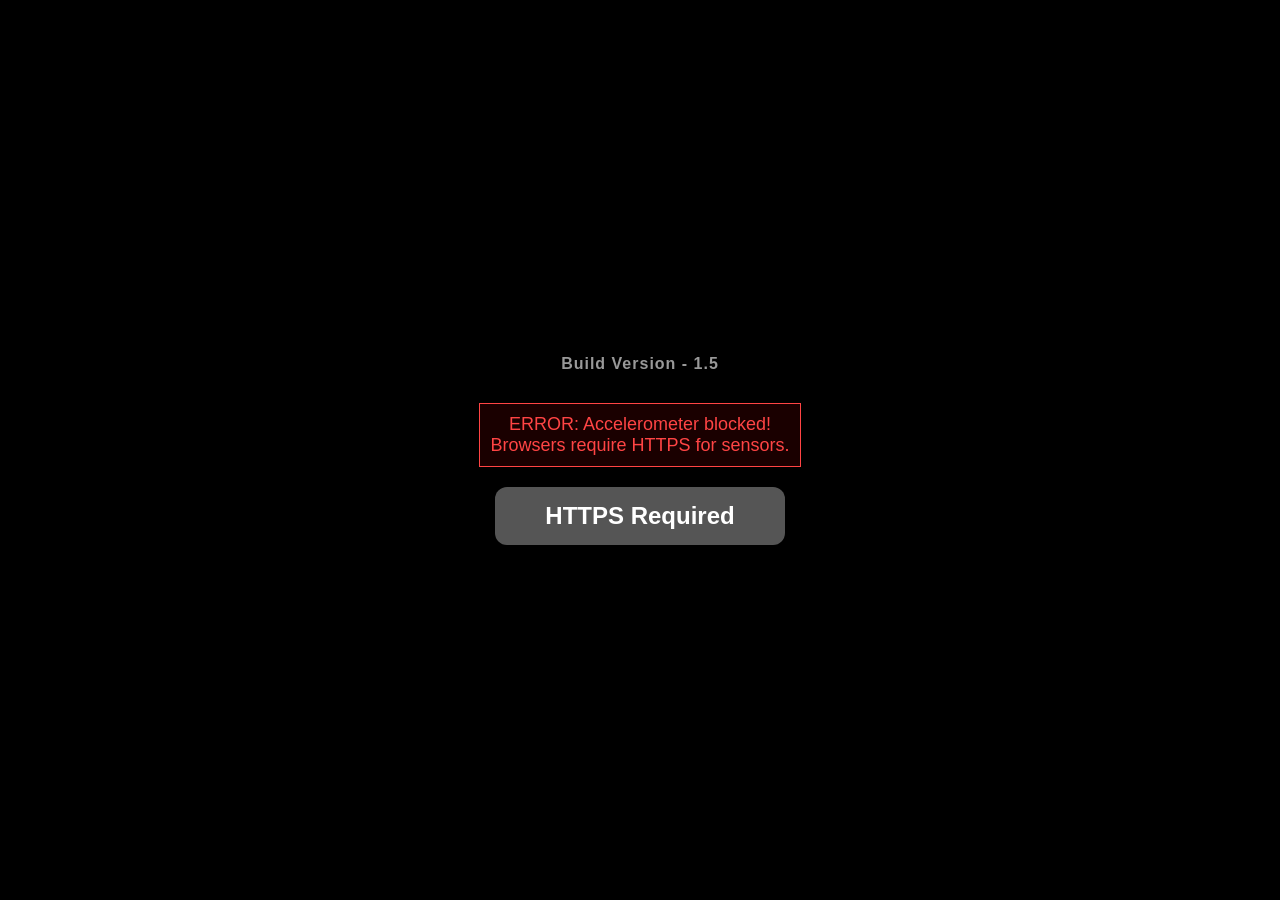
==== commit a119c133: "Add files via upload" ====
--- a/ball.html
+++ b/ball.html
@@ -95,7 +95,7 @@
             cursor: not-allowed;
         }
 
-        /* --- ����� HUD --- */
+        /* --- HUD --- */
         #hud {
             position: absolute;
             top: 15px;
@@ -113,16 +113,14 @@
             background: rgba(0, 0, 0, 0.6);
             padding: 6px 10px;
             border-radius: 8px;
-            font-size: 13px;
+            font-size: 14px;
             font-weight: bold;
-            color: #FFEB3B; /* ������ ���� ��� ����� */
+            color: #FFEB3B;
             letter-spacing: 0.5px;
             box-shadow: 0 2px 4px rgba(0,0,0,0.5);
         }
 
-        #stats div {
-            margin: 2px 0;
-        }
+        #stats div { margin: 3px 0; }
 
         #timer {
             font-size: 20px;
@@ -134,19 +132,15 @@
         }
 
         #pauseBtn {
-            padding: 6px 14px;
+            padding: 8px 16px;
             font-size: 14px;
             border-radius: 8px;
             background-color: #f44336;
         }
 
-        #pauseBtn:active {
-            background-color: #d32f2f;
-        }
-
-        .hidden {
-            display: none !important;
-        }
+        #pauseBtn:active { background-color: #d32f2f; }
+
+        .hidden { display: none !important; }
     </style>
 </head>
 <body>
@@ -166,12 +160,11 @@
 
         <div id="startScreen" class="screen">
             <h1 id="startTitle">Fedorazzz Mazes :)</h1>
-            <div id="build-version">Build Version - 1.4</div>
+            <div id="build-version">Build Version - 1.5</div>
 
             <div id="sensor-error">
                 ERROR: Accelerometer blocked!<br>
-                Browsers require HTTPS for sensors.<br>
-                Please use a secure connection.
+                Browsers require HTTPS for sensors.
             </div>
 
             <button id="startBtn">START</button>
@@ -215,9 +208,15 @@
         const TILE_SIZE = 32;
         const BALL_SIZE = 24;
 
-        let cols, rows;
+        // ������������� ������ ��������� ���������
+        const WORLD_COLS = 75;
+        const WORLD_ROWS = 75;
+
         let maze = [];
         let finishCell = { x: 0, y: 0 };
+
+        // ������
+        let camera = { x: 0, y: 0 };
 
         // �����������
         const wallImg = new Image(); wallImg.src = 'wall.png';
@@ -227,17 +226,16 @@
 
         let gameState = 'START';
 
-        // ������ (v1.3)
+        // ������ (v1.5)
         let ball = { x: 0, y: 0, vx: 0, vy: 0 };
-        const gravityScale = 0.45;
-        const friction = 0.95;
-        const bounceFactor = 0.35;
-        const maxSpeed = 9;
+        const gravityScale = 0.5;
+        const friction = 0.96;
+        const bounceFactor = 0.6; // �������� ������� ������
+        const maxSpeed = 12;
 
         let tiltX = 0;
         let tiltY = 0;
 
-        // ������� ������ (v1.4)
         let startTime = 0;
         let elapsedTime = 0;
         let timerInterval = null;
@@ -252,40 +250,31 @@
         window.addEventListener('resize', resize);
         resize();
 
-        // ������������ �����
         function playItemSound() {
             try {
                 let snd = new Audio('it1.wav');
                 snd.volume = 0.7;
-                snd.play().catch(e => {}); // ���������� ������ ���� ������� ������������ ����
+                snd.play().catch(e => {});
             } catch(e) {}
         }
 
-        // --- ��������� ��������� ---
+        // --- ��������� ��������� � ������ (v1.5) ---
         function generateMaze() {
-            cols = Math.floor(canvas.width / TILE_SIZE);
-            rows = Math.floor(canvas.height / TILE_SIZE);
-            if (cols % 2 === 0) cols--;
-            if (rows % 2 === 0) rows--;
-
-            const offsetX = (canvas.width - cols * TILE_SIZE) / 2;
-            const offsetY = (canvas.height - rows * TILE_SIZE) / 2;
-            ctx.setTransform(1, 0, 0, 1, offsetX, offsetY);
-
-            maze = Array(cols).fill().map(() => Array(rows).fill(1));
+            maze = Array(WORLD_COLS).fill().map(() => Array(WORLD_ROWS).fill(1));
 
             const stack = [];
             let current = { x: 1, y: 1 };
             maze[current.x][current.y] = 0;
             stack.push(current);
 
+            // 1. ����������� DFS ��������
             while (stack.length > 0) {
                 current = stack[stack.length - 1];
                 let neighbors = [];
 
                 if (current.y - 2 > 0 && maze[current.x][current.y - 2] === 1) neighbors.push({ x: current.x, y: current.y - 2, dx: 0, dy: -1 });
-                if (current.x + 2 < cols - 1 && maze[current.x + 2][current.y] === 1) neighbors.push({ x: current.x + 2, y: current.y, dx: 1, dy: 0 });
-                if (current.y + 2 < rows - 1 && maze[current.x][current.y + 2] === 1) neighbors.push({ x: current.x, y: current.y + 2, dx: 0, dy: 1 });
+                if (current.x + 2 < WORLD_COLS - 1 && maze[current.x + 2][current.y] === 1) neighbors.push({ x: current.x + 2, y: current.y, dx: 1, dy: 0 });
+                if (current.y + 2 < WORLD_ROWS - 1 && maze[current.x][current.y + 2] === 1) neighbors.push({ x: current.x, y: current.y + 2, dx: 0, dy: 1 });
                 if (current.x - 2 > 0 && maze[current.x - 2][current.y] === 1) neighbors.push({ x: current.x - 2, y: current.y, dx: -1, dy: 0 });
 
                 if (neighbors.length > 0) {
@@ -298,33 +287,45 @@
                 }
             }
 
+            // 2. ��������� ������
+            const numRooms = 15; // ���������� ������
+            for (let i = 0; i < numRooms; i++) {
+                // ������ ������� �� 2x2 �� 5x5 ������ (�� 64x64 �� 160x160 ��������)
+                let rw = Math.floor(Math.random() * 4) + 2;
+                let rh = Math.floor(Math.random() * 4) + 2;
+                let rx = Math.floor(Math.random() * (WORLD_COLS - rw - 2)) + 1;
+                let ry = Math.floor(Math.random() * (WORLD_ROWS - rh - 2)) + 1;
+
+                for (let x = rx; x < rx + rw; x++) {
+                    for (let y = ry; y < ry + rh; y++) {
+                        maze[x][y] = 0; // �������� �����
+                    }
+                }
+            }
+
             // �����
             ball.x = 1 * TILE_SIZE + (TILE_SIZE - BALL_SIZE) / 2;
             ball.y = 1 * TILE_SIZE + (TILE_SIZE - BALL_SIZE) / 2;
             ball.vx = 0;
             ball.vy = 0;
 
-            // ����� (������������ ����������, �� ���� �� ����������)
-            finishCell = { x: cols - 2, y: rows - 2 };
-            while (maze[finishCell.x][finishCell.y] === 1) {
-                finishCell.x--;
-                if (finishCell.x <= 0) { finishCell.x = cols - 2; finishCell.y--; }
-            }
-
-            // --- ����������� ��������� (v1.4) ---
+            // ������ �� ������
+            camera.x = ball.x - canvas.width / 2;
+            camera.y = ball.y - canvas.height / 2;
+
+            // --- ����������� ��������� (v1.5) ---
             items = [];
             let emptyCells = [];
-            for(let c = 1; c < cols - 1; c++) {
-                for(let r = 1; r < rows - 1; r++) {
-                    // ���� ������ ������, �������� ����� � �����
-                    if(maze[c][r] === 0 && !(c === 1 && r === 1) && !(c === finishCell.x && r === finishCell.y)) {
+            for(let c = 1; c < WORLD_COLS - 1; c++) {
+                for(let r = 1; r < WORLD_ROWS - 1; r++) {
+                    if(maze[c][r] === 0 && !(c === 1 && r === 1)) {
                         emptyCells.push({x: c, y: r});
                     }
                 }
             }
 
-            // ���������� ��������� ������� �� ������� ����� (������� 3)
-            let numItems = Math.max(3, Math.floor((cols * rows) / 45));
+            // ������ ��������� ��� �������� ������ (25-30 ����)
+            let numItems = 25;
             for(let i = 0; i < numItems && emptyCells.length > 0; i++) {
                 let idx = Math.floor(Math.random() * emptyCells.length);
                 let cell = emptyCells.splice(idx, 1)[0];
@@ -337,13 +338,21 @@
                 });
             }
             itemsRemaining = items.length;
+
+            // ��������� ����� (����� ���� �� ���������� ������ ������ �������� �� ������)
+            let validExits = emptyCells.filter(c => c.x > WORLD_COLS/2 || c.y > WORLD_ROWS/2);
+            if (validExits.length > 0) {
+                finishCell = validExits[Math.floor(Math.random() * validExits.length)];
+            } else {
+                finishCell = emptyCells[Math.floor(Math.random() * emptyCells.length)];
+            }
+
             score = 0;
             updateHUD();
         }
 
         // --- ������� ---
         let sensorsActive = false;
-
         window.addEventListener("deviceorientation", (event) => {
             if (event.beta !== null && event.gamma !== null) {
                 sensorsActive = true;
@@ -361,9 +370,7 @@
             }
         }, true);
 
-        setTimeout(() => {
-            if (!sensorsActive) showError();
-        }, 800);
+        setTimeout(() => { if (!sensorsActive) showError(); }, 800);
 
         function showError() {
             if (location.protocol !== 'https:') {
@@ -373,7 +380,6 @@
                 startBtn.innerText = 'HTTPS Required';
             }
         }
-
         function hideError() {
             titleEl.style.display = 'block';
             errorEl.style.display = 'none';
@@ -386,7 +392,35 @@
             itemsDisplay.innerText = "Items: " + itemsRemaining;
         }
 
-        // --- ������ ������������ ---
+        // --- ����� ������ (v1.5) ---
+        function updateCamera() {
+            // ������� ���� (Deadzone): ������ �� ���������, ���� ����� � ����������� 40% ������
+            let marginX = canvas.width * 0.3;
+            let marginY = canvas.height * 0.3;
+
+            // ������� ������ ������������ ������
+            let screenBallX = ball.x - camera.x;
+            let screenBallY = ball.y - camera.y;
+
+            // ������� ����������, ���� ����� ������� �� margin
+            if (screenBallX < marginX) {
+                camera.x -= (marginX - screenBallX) * 0.15;
+            } else if (screenBallX > canvas.width - marginX) {
+                camera.x += (screenBallX - (canvas.width - marginX)) * 0.15;
+            }
+
+            if (screenBallY < marginY) {
+                camera.y -= (marginY - screenBallY) * 0.15;
+            } else if (screenBallY > canvas.height - marginY) {
+                camera.y += (screenBallY - (canvas.height - marginY)) * 0.15;
+            }
+
+            // ����������� ������ ������ �����
+            camera.x = Math.max(0, Math.min(camera.x, WORLD_COLS * TILE_SIZE - canvas.width));
+            camera.y = Math.max(0, Math.min(camera.y, WORLD_ROWS * TILE_SIZE - canvas.height));
+        }
+
+        // --- ���������� ������ ������������ (v1.5) ---
         function resolveCollision(axis) {
             let leftCol = Math.floor(ball.x / TILE_SIZE);
             let rightCol = Math.floor((ball.x + BALL_SIZE - 0.1) / TILE_SIZE);
@@ -395,18 +429,28 @@
 
             for (let c = leftCol; c <= rightCol; c++) {
                 for (let r = topRow; r <= bottomRow; r++) {
-                    if (c < 0 || c >= cols || r < 0 || r >= rows || maze[c][r] === 1) {
+                    if (c < 0 || c >= WORLD_COLS || r < 0 || r >= WORLD_ROWS || maze[c][r] === 1) {
+
                         if (axis === 'x') {
                             if (ball.vx > 0) ball.x = c * TILE_SIZE - BALL_SIZE;
                             else if (ball.vx < 0) ball.x = (c + 1) * TILE_SIZE;
-                            ball.vx *= -bounceFactor;
-                            if (Math.abs(ball.vx) < 0.5) ball.vx = 0;
+
+                            // ������������ ������ (��� ���� ��������, ��� ������� ��������)
+                            if (Math.abs(ball.vx) > 1.5) {
+                                ball.vx *= -bounceFactor;
+                            } else {
+                                ball.vx = 0; // ������ �������� ������� ��������� (��� �����������)
+                            }
                         }
                         else if (axis === 'y') {
                             if (ball.vy > 0) ball.y = r * TILE_SIZE - BALL_SIZE;
                             else if (ball.vy < 0) ball.y = (r + 1) * TILE_SIZE;
-                            ball.vy *= -bounceFactor;
-                            if (Math.abs(ball.vy) < 0.5) ball.vy = 0;
+
+                            if (Math.abs(ball.vy) > 1.5) {
+                                ball.vy *= -bounceFactor;
+                            } else {
+                                ball.vy = 0;
+                            }
                         }
                         return;
                     }
@@ -436,6 +480,8 @@
 
             ball.y += ball.vy;
             resolveCollision('y');
+
+            updateCamera();
 
             // �������� ����� ���������
             let centerBallX = ball.x + BALL_SIZE / 2;
@@ -447,7 +493,6 @@
                         left: item.x * TILE_SIZE, right: item.x * TILE_SIZE + TILE_SIZE,
                         top: item.y * TILE_SIZE, bottom: item.y * TILE_SIZE + TILE_SIZE
                     };
-                    // �������� �������� (AABB)
                     if (ball.x < ir.right && ball.x + BALL_SIZE > ir.left &&
                         ball.y < ir.bottom && ball.y + BALL_SIZE > ir.top) {
 
@@ -460,7 +505,7 @@
                 }
             });
 
-            // �������� ������ (�������� ������ ���� ��� �������)
+            // �������� ������
             if (itemsRemaining === 0) {
                 let finishRect = {
                     left: finishCell.x * TILE_SIZE, right: finishCell.x * TILE_SIZE + TILE_SIZE,
@@ -474,19 +519,29 @@
             }
         }
 
-        // --- ��������� ---
+        // --- ���������������� ��������� (Culling) ---
         function draw() {
             ctx.save();
-            ctx.setTransform(1, 0, 0, 1, 0, 0);
             ctx.fillStyle = '#000';
             ctx.fillRect(0, 0, canvas.width, canvas.height);
-            ctx.restore();
-
-            if (gameState === 'START') return;
-
-            // ��������� ����
-            for (let x = 0; x < cols; x++) {
-                for (let y = 0; y < rows; y++) {
+
+            if (gameState === 'START') {
+                ctx.restore();
+                return;
+            }
+
+            // �������� �������� � �������� ������� �� ������
+            ctx.translate(-camera.x, -camera.y);
+
+            // ��������� ������� ���� (����� �� �������� ���� �������� ��������)
+            let startCol = Math.max(0, Math.floor(camera.x / TILE_SIZE));
+            let endCol = Math.min(WORLD_COLS, Math.ceil((camera.x + canvas.width) / TILE_SIZE));
+            let startRow = Math.max(0, Math.floor(camera.y / TILE_SIZE));
+            let endRow = Math.min(WORLD_ROWS, Math.ceil((camera.y + canvas.height) / TILE_SIZE));
+
+            // ������ ������ ������� �����
+            for (let x = startCol; x < endCol; x++) {
+                for (let y = startRow; y < endRow; y++) {
                     if (maze[x][y] === 1) {
                         if (wallImg.complete && wallImg.naturalWidth > 0) {
                             ctx.drawImage(wallImg, x * TILE_SIZE, y * TILE_SIZE, TILE_SIZE, TILE_SIZE);
@@ -498,36 +553,37 @@
                 }
             }
 
-            // ��������� ��������� (� ��������� ������������)
+            // ������ �������� (������ ��, ��� �� ������� ������������)
             items.forEach(item => {
                 if (item.collected) {
-                    item.scale -= 0.08; // �������� ����������
+                    item.scale -= 0.08;
                     item.alpha -= 0.08;
                     if (item.scale < 0) item.scale = 0;
                     if (item.alpha < 0) item.alpha = 0;
                 }
 
                 if (item.alpha > 0) {
-                    ctx.save();
-                    // �������� �������� � ����� ������ ��� ���������������
-                    let px = item.x * TILE_SIZE + TILE_SIZE / 2;
-                    let py = item.y * TILE_SIZE + TILE_SIZE / 2;
-                    ctx.translate(px, py);
-                    ctx.scale(item.scale, item.scale);
-                    ctx.globalAlpha = item.alpha;
-
-                    if (it1Img.complete && it1Img.naturalWidth > 0) {
-                        ctx.drawImage(it1Img, -TILE_SIZE/2, -TILE_SIZE/2, TILE_SIZE, TILE_SIZE);
-                    } else {
-                        // ������ (������� ���������)
-                        ctx.fillStyle = '#FFD700';
-                        ctx.fillRect(-TILE_SIZE/4, -TILE_SIZE/4, TILE_SIZE/2, TILE_SIZE/2);
+                    // �������� ��������� ��������
+                    if (item.x >= startCol && item.x <= endCol && item.y >= startRow && item.y <= endRow) {
+                        ctx.save();
+                        let px = item.x * TILE_SIZE + TILE_SIZE / 2;
+                        let py = item.y * TILE_SIZE + TILE_SIZE / 2;
+                        ctx.translate(px, py);
+                        ctx.scale(item.scale, item.scale);
+                        ctx.globalAlpha = item.alpha;
+
+                        if (it1Img.complete && it1Img.naturalWidth > 0) {
+                            ctx.drawImage(it1Img, -TILE_SIZE/2, -TILE_SIZE/2, TILE_SIZE, TILE_SIZE);
+                        } else {
+                            ctx.fillStyle = '#FFD700';
+                            ctx.fillRect(-TILE_SIZE/4, -TILE_SIZE/4, TILE_SIZE/2, TILE_SIZE/2);
+                        }
+                        ctx.restore();
                     }
-                    ctx.restore();
                 }
             });
 
-            // ��������� ������ (���������� ������ ���� itemsRemaining == 0)
+            // ������ �����
             if (itemsRemaining === 0) {
                 if (exitImg.complete && exitImg.naturalWidth > 0) {
                     ctx.drawImage(exitImg, finishCell.x * TILE_SIZE, finishCell.y * TILE_SIZE, TILE_SIZE, TILE_SIZE);
@@ -542,7 +598,7 @@
                 }
             }
 
-            // ��������� ������
+            // ������ �����
             if (ballImg.complete && ballImg.naturalWidth > 0) {
                 ctx.drawImage(ballImg, ball.x, ball.y, BALL_SIZE, BALL_SIZE);
             } else {
@@ -551,6 +607,8 @@
                 ctx.arc(ball.x + BALL_SIZE/2, ball.y + BALL_SIZE/2, BALL_SIZE/2, 0, Math.PI * 2);
                 ctx.fill();
             }
+
+            ctx.restore(); // ���������� �������� �� ����� ��� ��������� UI (���� �� �� ��� �� �������)
         }
 
         function loop() {
